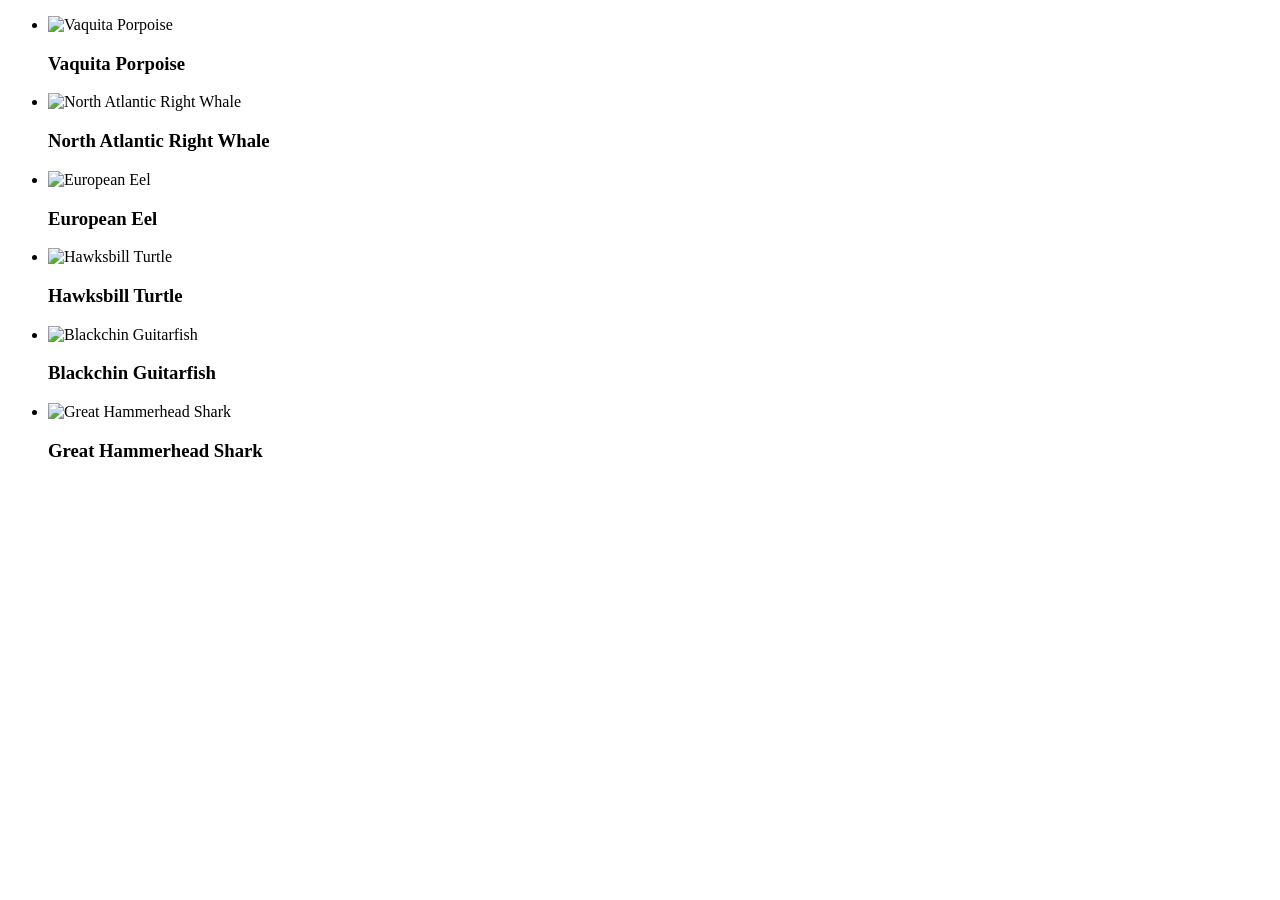
==== aquatic.html @ 481319e0 "fix(linking): link css and js files to every html file" ====
<!DOCTYPE html>
<html lang="en">
<head>
    <meta charset="UTF-8">
    <meta name="viewport" content="width=device-width, initial-scale=1.0">
    <title>Aquatic</title>
    <link rel="stylesheet" href="styles.css">
    <script src="script.js" defer></script>
</head>
<body>
    <div class="aquatic-animals">
        <ul>
            <li>
                <img src="https://static.vecteezy.com/system/resources/thumbnails/065/645/419/small/close-up-of-a-playful-marine-mammal-swimming-gracefully-underwater-in-a-serene-aquatic-environment-with-soft-lighting-photo.jpeg" alt="Vaquita Porpoise">
                <h3>Vaquita Porpoise</h3>
            </li>
            <li>
                <img src="https://images.pexels.com/photos/13438939/pexels-photo-13438939.jpeg" alt="North Atlantic Right Whale">
                <h3>North Atlantic Right Whale</h3>
            </li>
            <li>
                <img src="https://images.pexels.com/photos/4657041/pexels-photo-4657041.jpeg" alt="European Eel">
                <h3>European Eel</h3>
            </li>
            <li>
                <img src="https://images.pexels.com/photos/9320501/pexels-photo-9320501.jpeg" alt="Hawksbill Turtle">
                <h3>Hawksbill Turtle</h3>
            </li>
            <li>
                <img src="https://images.pexels.com/photos/12999375/pexels-photo-12999375.jpeg" alt="Blackchin Guitarfish">
                <h3>Blackchin Guitarfish</h3>
            </li>
            <li>
                <img src="https://images.pexels.com/photos/4781942/pexels-photo-4781942.jpeg" alt="Great Hammerhead Shark">
                <h3>Great Hammerhead Shark</h3>
            </li>
        </ul>
    </div>
</body>
</html>
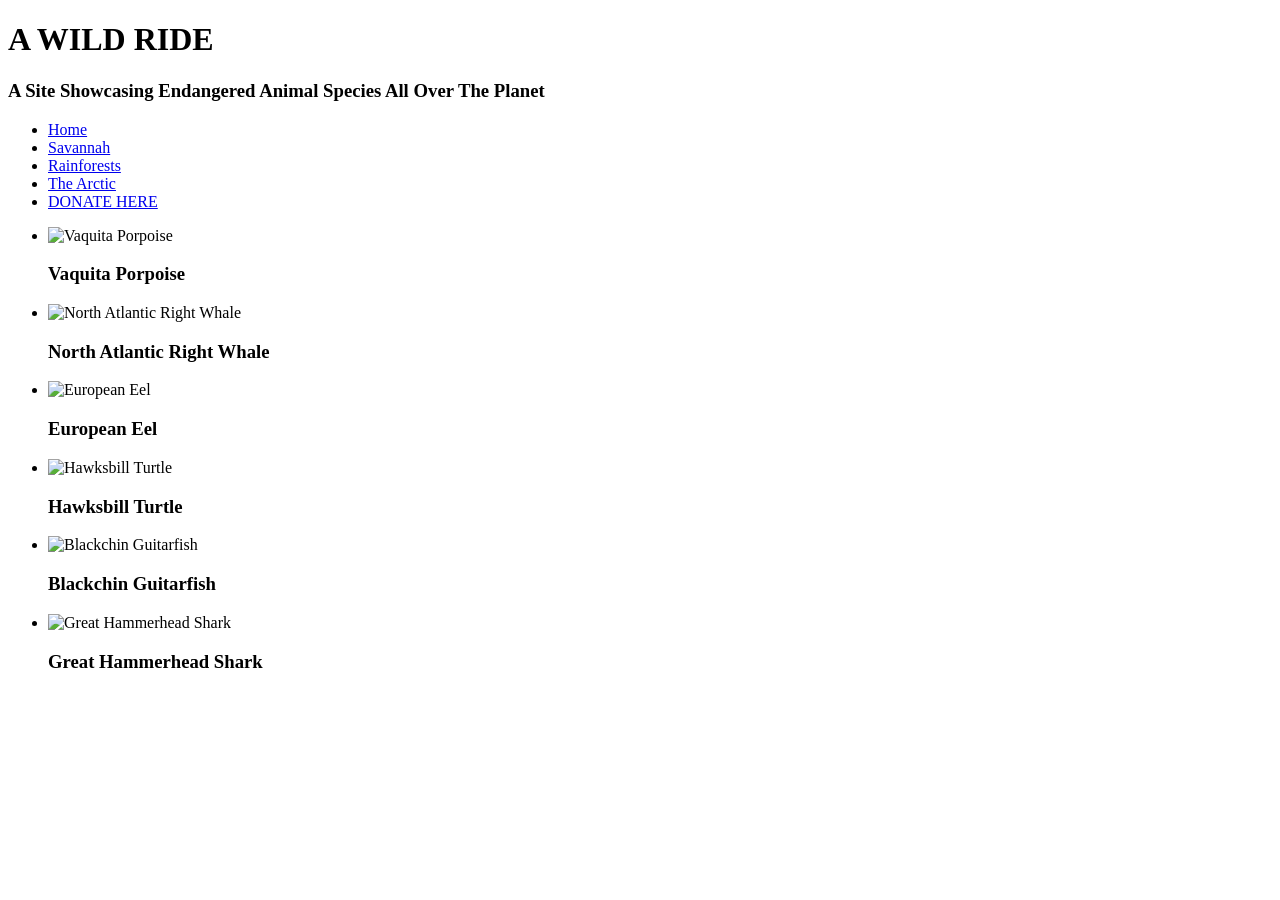
==== commit df815722: "feat(links): add navbar links to every HTML page" ====
--- a/aquatic.html
+++ b/aquatic.html
@@ -8,6 +8,21 @@
     <script src="script.js" defer></script>
 </head>
 <body>
+    <header>
+        <h1>A WILD RIDE</h1>
+        <h3>A Site Showcasing Endangered Animal Species All Over The Planet</h3>
+
+        <div class="links">
+            <ul>
+                <li><a href="index.html">Home</a></li>
+                <li><a href="savannah.html">Savannah</a></li>
+                <li><a href="rainforests.html">Rainforests</a></li>
+                <li><a href="arctic.html">The Arctic</a></li>
+                <li><a href="donations.html">DONATE HERE</a></li>
+            </ul>
+
+        </div>
+    </header>
     <div class="aquatic-animals">
         <ul>
             <li>
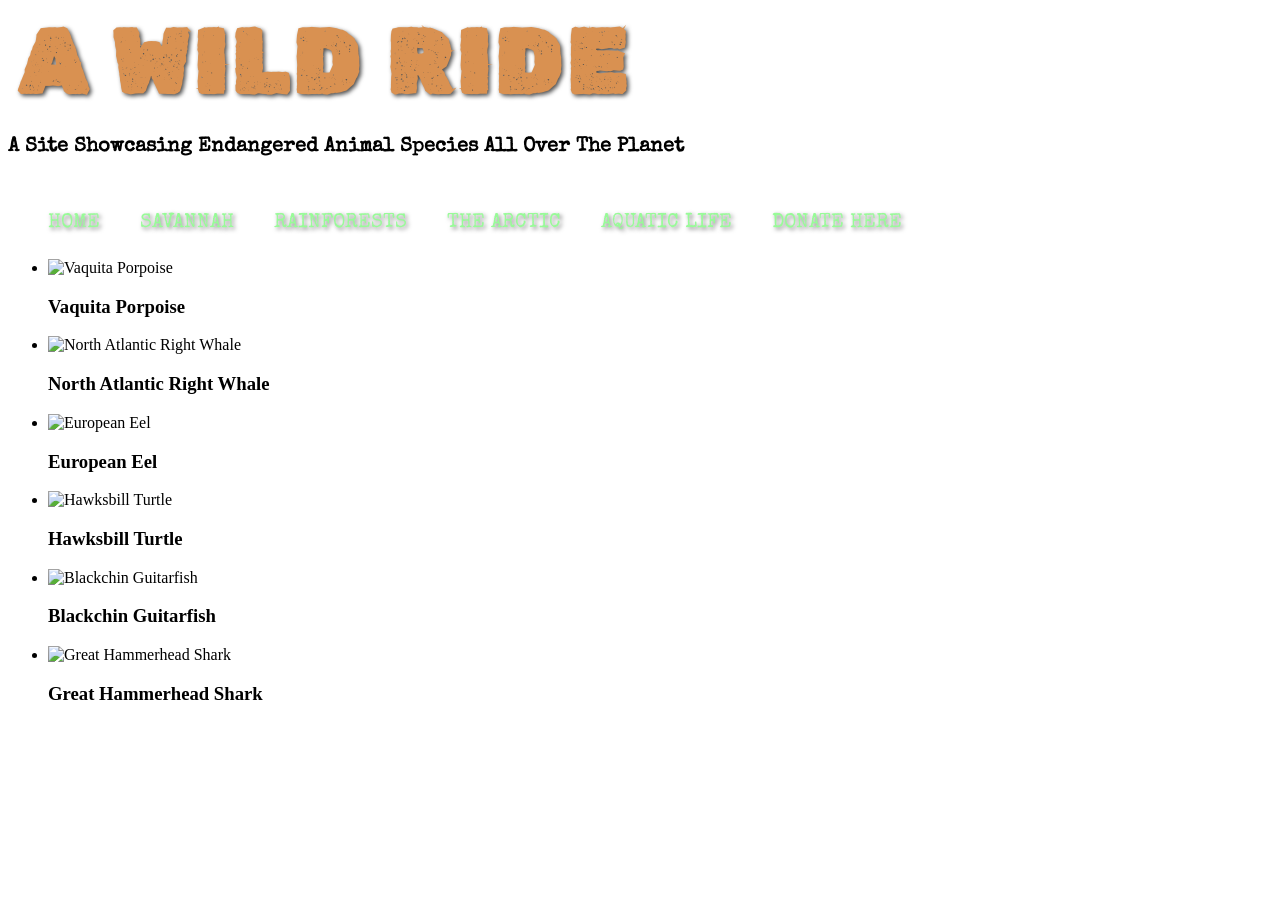
==== commit 14984075: "feat(current-page): add current page link to navbar" ====
--- a/aquatic.html
+++ b/aquatic.html
@@ -18,6 +18,7 @@
                 <li><a href="savannah.html">Savannah</a></li>
                 <li><a href="rainforests.html">Rainforests</a></li>
                 <li><a href="arctic.html">The Arctic</a></li>
+                <li><a href="#" class="current-page">Aquatic Life</a></li>
                 <li><a href="donations.html">DONATE HERE</a></li>
             </ul>
 
--- a/styles.css
+++ b/styles.css
@@ -0,0 +1,103 @@
+/* GLOBAL */
+
+@font-face {
+    font-family: "Rubik";
+    src: url(fonts/RubikDirt-Regular.ttf);
+}
+
+@font-face {
+    font-family: "SpecialElite";
+    src: url(fonts/SpecialElite-Regular.ttf);
+}
+
+.links {
+    padding-top: 10px;
+}
+
+.links ul{
+    display: flex;
+    gap: 40px;
+    list-style: none;
+}
+
+.links ul a {
+    text-decoration: none;
+    /* color: seagreen; */
+    color: #98fb98;
+    text-transform: uppercase;
+    font-size: 20px;
+    transition: all 0.5s ease-in-out;
+    font-family: "SpecialElite";
+    text-shadow: 2px 2px 4px rgba(0, 0, 0, 0.5);
+    line-height: 40px;
+}
+
+.links ul a:hover{
+    color: skyblue;
+    font-size: 30px;
+}
+
+header h1 {
+    font-size: 90px;
+    letter-spacing: 5px;
+    font-family: "Rubik";
+    color: #D99151;
+    margin: 10px;
+    text-shadow: 2px 2px 4px rgba(0, 0, 0, 0.7);
+}
+
+header h3 {
+    font-size: 20px;
+    font-family: "SpecialElite";
+    /* color: skyblue; */
+}
+
+
+/* INDEX */
+
+
+#index-body{
+    background-color: darkolivegreen;
+    /* background-image: url(images/a-wild-ride-bg.jpeg); */
+    background-image: url(https://images.pexels.com/photos/31000819/pexels-photo-31000819.jpeg);
+    /* background-position: center; */
+    background-repeat: no-repeat;
+    background-size: cover;
+    display: flex;
+    text-align: center;
+    justify-content: center;
+    margin: 0;
+}
+
+
+/* Savannah */
+
+#savannah-body{
+    background-color: darkolivegreen;
+    /* background-image: url(images/a-wild-ride-bg.jpeg); */
+    background-image: url(https://images.pexels.com/photos/31000819/pexels-photo-31000819.jpeg);
+    /* background-position: center; */
+    background-repeat: no-repeat;
+    background-size: cover;
+}
+
+#savannah-body header{
+    text-align: center;
+    justify-content: center;
+    margin: 0;
+}
+
+#savannah-body .links{
+    display: flex;
+    justify-content: center;
+    text-align: center;
+}
+
+.savannah-animals ul {
+    display: flex;
+    justify-content: center;
+}
+
+.savannah-animals ul li img{
+    width: 100px;
+}
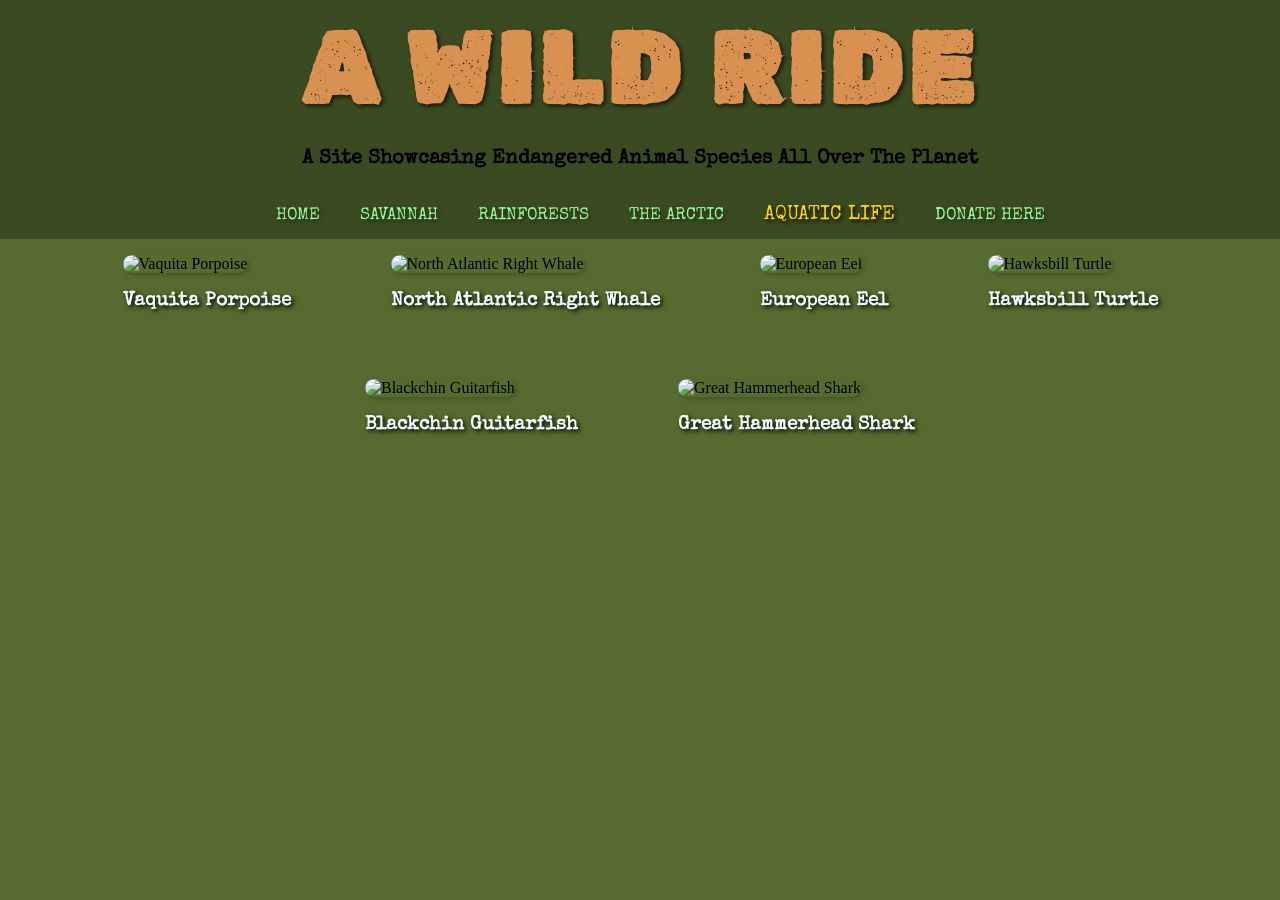
==== commit 95e89f27: "style(aquatic): style aquatic page" ====
--- a/aquatic.html
+++ b/aquatic.html
@@ -7,7 +7,7 @@
     <link rel="stylesheet" href="styles.css">
     <script src="script.js" defer></script>
 </head>
-<body>
+<body id="aquatic-body">
     <header>
         <h1>A WILD RIDE</h1>
         <h3>A Site Showcasing Endangered Animal Species All Over The Planet</h3>
--- a/styles.css
+++ b/styles.css
@@ -10,8 +10,13 @@
     src: url(fonts/SpecialElite-Regular.ttf);
 }
 
+body{
+    margin: 0;
+}
+
 .links {
-    padding-top: 10px;
+    padding-top: 0px;
+    padding-bottom: 0px;
 }
 
 .links ul{
@@ -25,25 +30,37 @@
     /* color: seagreen; */
     color: #98fb98;
     text-transform: uppercase;
-    font-size: 20px;
+    font-size: 17px;
     transition: all 0.5s ease-in-out;
     font-family: "SpecialElite";
     text-shadow: 2px 2px 4px rgba(0, 0, 0, 0.5);
-    line-height: 40px;
+    line-height: 10px;
 }
 
 .links ul a:hover{
     color: skyblue;
-    font-size: 30px;
+    font-size: 20px;
+}
+
+.links ul li .current-page{
+    color: gold;
+    text-shadow: 2px 2px 4px rgba(0, 0, 0, 1);
+    font-size: 20px;
+}
+
+header{
+    background-color: rgba(0, 0, 0, 0.3);
 }
 
 header h1 {
-    font-size: 90px;
+    font-size: 100px;
     letter-spacing: 5px;
     font-family: "Rubik";
     color: #D99151;
-    margin: 10px;
+    margin: 0px;
+    padding-top: 10px;
     text-shadow: 2px 2px 4px rgba(0, 0, 0, 0.7);
+    margin-bottom: 0px;
 }
 
 header h3 {
@@ -63,22 +80,44 @@
     /* background-position: center; */
     background-repeat: no-repeat;
     background-size: cover;
-    display: flex;
-    text-align: center;
-    justify-content: center;
-    margin: 0;
-}
-
+    text-align: center;
+    justify-content: center;
+    margin: 0;
+}
+
+#index-body .links{
+    display: flex;
+    justify-content: center;
+    text-align: center;
+}
+
+.quote-section{
+    margin-top: 150px;
+}
+
+.quote-text{
+    font-size: 35px;
+    font-family: "SpecialElite";
+    text-shadow: 2px 2px 4px rgba(0, 0, 0, 0.7);
+}
+
+.quote-author{
+    font-size: 20px;
+    font-style: italic;
+    font-family: "SpecialElite";
+    text-shadow: 2px 2px 4px rgba(0, 0, 0, 0.7);
+}
 
 /* Savannah */
 
 #savannah-body{
     background-color: darkolivegreen;
     /* background-image: url(images/a-wild-ride-bg.jpeg); */
-    background-image: url(https://images.pexels.com/photos/31000819/pexels-photo-31000819.jpeg);
-    /* background-position: center; */
-    background-repeat: no-repeat;
-    background-size: cover;
+    background-image: url(https://images.pexels.com/photos/127909/pexels-photo-127909.jpeg);
+    /* background-position: center; */
+    background-repeat: no-repeat;
+    background-size: cover;
+    background-attachment: fixed;
 }
 
 #savannah-body header{
@@ -96,8 +135,229 @@
 .savannah-animals ul {
     display: flex;
     justify-content: center;
+    list-style: none;
+    gap: 50px 100px;
+    flex-wrap: wrap;
+    padding: 0;
+}
+
+.savannah-animals ul a{
+    text-decoration: none;
+}
+
+.savannah-animals ul h3{
+    text-align: center;
+    font-family: "SpecialElite";
+    color:azure;
+    text-shadow: 2px 2px 4px rgba(0, 0, 0, 1);
+}
+
+.savannah-animals ul li:hover h3 {
+    color: gold;
+    transition: all ease-in-out 0.5s;
 }
 
 .savannah-animals ul li img{
-    width: 100px;
-}+    height: 200px;
+    transition: all ease-in-out 0.7s;
+    border-radius: 30px;
+    box-shadow: 2px 2px 4px rgba(0, 0, 0, 0.2);
+}
+
+.savannah-animals ul li img:hover{
+    height: 225px;
+    border-radius: 10px;
+    box-shadow: 2px 2px 4px rgba(0, 0, 0, 1);
+}
+
+
+/* Rainforests */
+
+#rainforests-body{
+    background-color: darkolivegreen;
+    /* background-image: url(images/a-wild-ride-bg.jpeg); */
+    background-image: url(https://images.pexels.com/photos/5068057/pexels-photo-5068057.jpeg);
+    /* background-position: center; */
+    background-repeat: no-repeat;
+    background-size: cover;
+    background-attachment: fixed;
+}
+
+#rainforests-body header{
+    text-align: center;
+    justify-content: center;
+    margin: 0;
+}
+
+#rainforests-body .links{
+    display: flex;
+    justify-content: center;
+    text-align: center;
+}
+
+.rainforest-animals ul {
+    display: flex;
+    justify-content: center;
+    list-style: none;
+    gap: 50px 100px;
+    flex-wrap: wrap;
+    padding: 0;
+}
+
+.rainforest-animals ul a{
+    text-decoration: none;
+}
+
+.rainforest-animals ul h3{
+    text-align: center;
+    font-family: "SpecialElite";
+    color:azure;
+    text-shadow: 2px 2px 4px rgba(0, 0, 0, 1);
+}
+
+.rainforest-animals ul li:hover h3 {
+    color: greenyellow;
+    transition: all ease-in-out 0.5s;
+}
+
+.rainforest-animals ul li img{
+    height: 200px;
+    transition: all ease-in-out 0.7s;
+    border-radius: 30px;
+    box-shadow: 2px 2px 4px rgba(0, 0, 0, 0.2);
+}
+
+.rainforest-animals ul li img:hover{
+    height: 225px;
+    border-radius: 10px;
+    box-shadow: 2px 2px 4px rgba(0, 0, 0, 1);
+}
+
+
+/* The Arctic */
+
+
+#arctic-body{
+    background-color: darkolivegreen;
+    /* background-image: url(images/a-wild-ride-bg.jpeg); */
+    background-image: url(https://images.pexels.com/photos/29612758/pexels-photo-29612758.jpeg);
+    /* background-position: center; */
+    background-repeat: no-repeat;
+    background-size: cover;
+    background-attachment: fixed;
+}
+
+#arctic-body header{
+    text-align: center;
+    justify-content: center;
+    margin: 0;
+}
+
+#arctic-body .links{
+    display: flex;
+    justify-content: center;
+    text-align: center;
+}
+
+.arctic-animals ul {
+    display: flex;
+    justify-content: center;
+    list-style: none;
+    gap: 50px 100px;
+    flex-wrap: wrap;
+    padding: 0;
+}
+
+.arctic-animals ul a{
+    text-decoration: none;
+}
+
+.arctic-animals ul h3{
+    text-align: center;
+    font-family: "SpecialElite";
+    color:azure;
+    text-shadow: 2px 2px 4px rgba(0, 0, 0, 1);
+}
+
+.arctic-animals ul li:hover h3 {
+    color:cyan;
+    transition: all ease-in-out 0.5s;
+}
+
+.arctic-animals ul li img{
+    height: 200px;
+    transition: all ease-in-out 0.7s;
+    border-radius: 30px;
+    box-shadow: 2px 2px 4px rgba(0, 0, 0, 0.2);
+}
+
+.arctic-animals ul li img:hover{
+    height: 225px;
+    border-radius: 10px;
+    box-shadow: 2px 2px 4px rgba(0, 0, 0, 1);
+}
+
+
+/* Aquatic */
+
+
+
+#aquatic-body{
+    background-color: darkolivegreen;
+    /* background-image: url(images/a-wild-ride-bg.jpeg); */
+    background-image: url(https://images.pexels.com/photos/29612758/pexels-photo-29612758.jpeg);
+    /* background-position: center; */
+    background-repeat: no-repeat;
+    background-size: cover;
+    background-attachment: fixed;
+}
+
+#aquatic-body header{
+    text-align: center;
+    justify-content: center;
+    margin: 0;
+}
+
+#aquatic-body .links{
+    display: flex;
+    justify-content: center;
+    text-align: center;
+}
+
+.aquatic-animals ul {
+    display: flex;
+    justify-content: center;
+    list-style: none;
+    gap: 50px 100px;
+    flex-wrap: wrap;
+    padding: 0;
+}
+
+.aquatic-animals ul a{
+    text-decoration: none;
+}
+
+.aquatic-animals ul h3{
+    text-align: center;
+    font-family: "SpecialElite";
+    color:azure;
+    text-shadow: 2px 2px 4px rgba(0, 0, 0, 1);
+}
+
+.aquatic-animals ul li:hover h3 {
+    color:cyan;
+    transition: all ease-in-out 0.5s;
+}
+
+.aquatic-animals ul li img{
+    height: 200px;
+    transition: all ease-in-out 0.7s;
+    border-radius: 30px;
+    box-shadow: 2px 2px 4px rgba(0, 0, 0, 0.2);
+}
+
+.aquatic-animals ul li img:hover{
+    height: 225px;
+    border-radius: 10px;
+    box-shadow: 2px 2px 4px rgba(0, 0, 0, 1);
+}
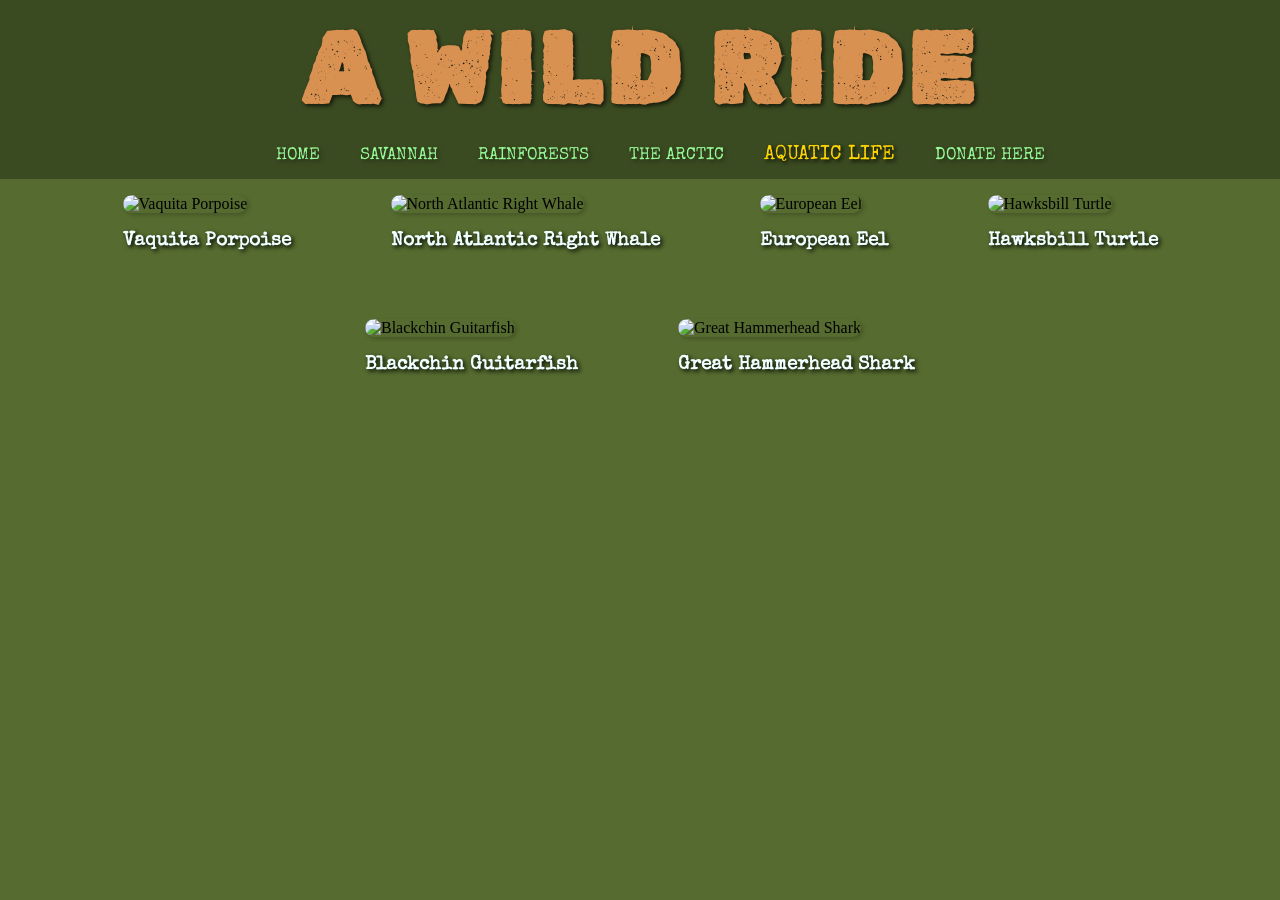
==== commit c8c43c2e: "style(aquatic): replace background and change image text hover color" ====
--- a/aquatic.html
+++ b/aquatic.html
@@ -10,7 +10,7 @@
 <body id="aquatic-body">
     <header>
         <h1>A WILD RIDE</h1>
-        <h3>A Site Showcasing Endangered Animal Species All Over The Planet</h3>
+        <!-- <h3>A Site Showcasing Endangered Animal Species All Over The Planet</h3> -->
 
         <div class="links">
             <ul>
--- a/styles.css
+++ b/styles.css
@@ -305,7 +305,7 @@
 #aquatic-body{
     background-color: darkolivegreen;
     /* background-image: url(images/a-wild-ride-bg.jpeg); */
-    background-image: url(https://images.pexels.com/photos/29612758/pexels-photo-29612758.jpeg);
+    background-image: url(https://images.pexels.com/photos/1350197/pexels-photo-1350197.jpeg);
     /* background-position: center; */
     background-repeat: no-repeat;
     background-size: cover;
@@ -345,7 +345,7 @@
 }
 
 .aquatic-animals ul li:hover h3 {
-    color:cyan;
+    color:#7FFFD4;
     transition: all ease-in-out 0.5s;
 }
 
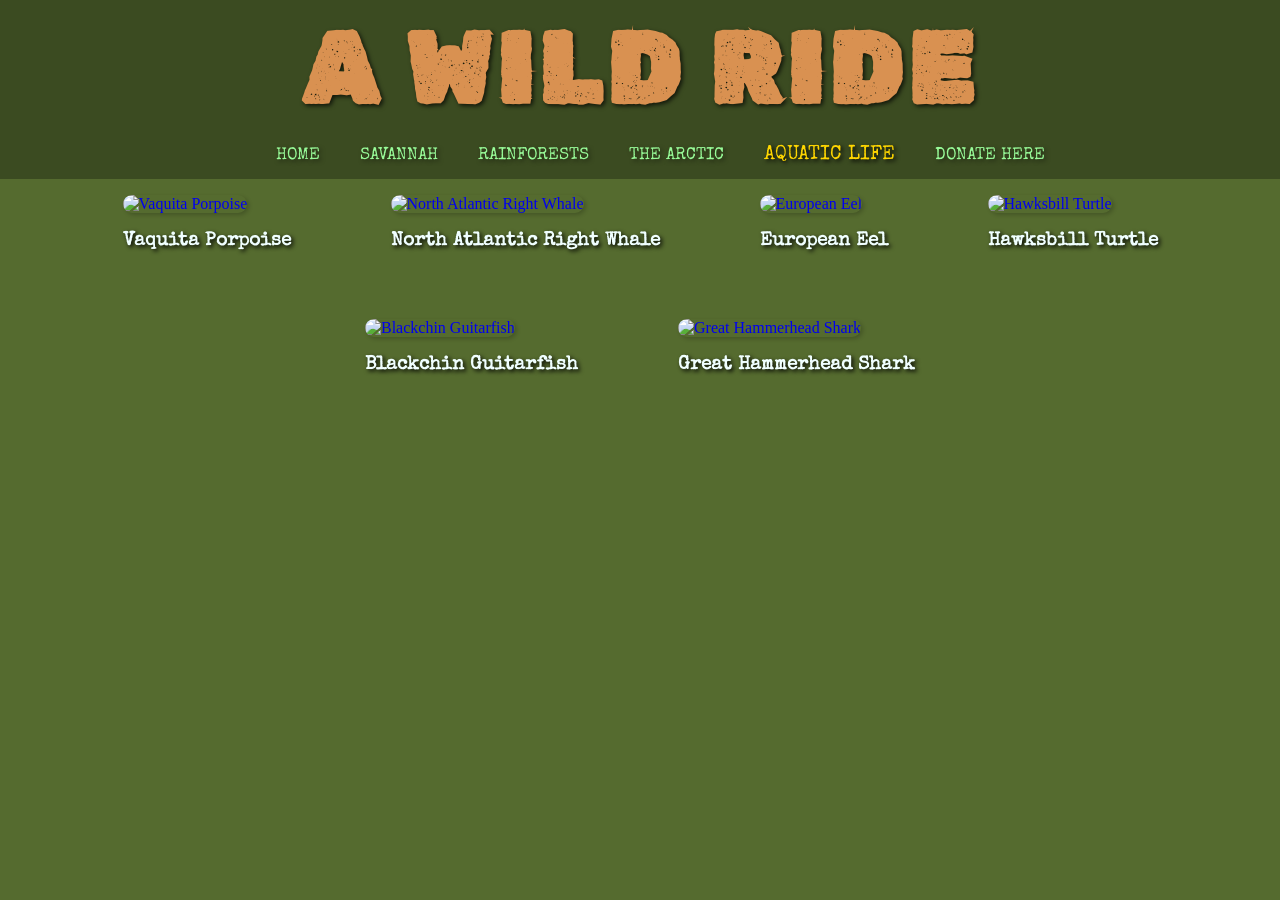
==== commit 664afd16: "feat(aquatic links): add links to aquatic li items" ====
--- a/aquatic.html
+++ b/aquatic.html
@@ -27,28 +27,40 @@
     <div class="aquatic-animals">
         <ul>
             <li>
-                <img src="https://static.vecteezy.com/system/resources/thumbnails/065/645/419/small/close-up-of-a-playful-marine-mammal-swimming-gracefully-underwater-in-a-serene-aquatic-environment-with-soft-lighting-photo.jpeg" alt="Vaquita Porpoise">
-                <h3>Vaquita Porpoise</h3>
+                <a href="https://www.worldwildlife.org/species/dolphin-and-porpoise/vaquita/">
+                    <img src="https://static.vecteezy.com/system/resources/thumbnails/065/645/419/small/close-up-of-a-playful-marine-mammal-swimming-gracefully-underwater-in-a-serene-aquatic-environment-with-soft-lighting-photo.jpeg" alt="Vaquita Porpoise">
+                    <h3>Vaquita Porpoise</h3>
+                </a>
             </li>
             <li>
-                <img src="https://images.pexels.com/photos/13438939/pexels-photo-13438939.jpeg" alt="North Atlantic Right Whale">
-                <h3>North Atlantic Right Whale</h3>
+                <a href="https://www.worldwildlife.org/species/whale/north-atlantic-right-whale/">
+                    <img src="https://images.pexels.com/photos/14019367/pexels-photo-14019367.jpeg" alt="North Atlantic Right Whale">
+                    <h3>North Atlantic Right Whale</h3>
+                </a>
             </li>
             <li>
-                <img src="https://images.pexels.com/photos/4657041/pexels-photo-4657041.jpeg" alt="European Eel">
-                <h3>European Eel</h3>
+                <a href="https://wwf.panda.org/es/?318710/Uncertain-future-for-the-European-eel">
+                    <img src="https://images.pexels.com/photos/4657041/pexels-photo-4657041.jpeg" alt="European Eel">
+                    <h3>European Eel</h3>
+                </a>
             </li>
             <li>
-                <img src="https://images.pexels.com/photos/9320501/pexels-photo-9320501.jpeg" alt="Hawksbill Turtle">
-                <h3>Hawksbill Turtle</h3>
+                <a href="https://www.worldwildlife.org/species/sea-turtle/hawksbill-turtle/">
+                    <img src="https://images.pexels.com/photos/9320501/pexels-photo-9320501.jpeg" alt="Hawksbill Turtle">
+                    <h3>Hawksbill Turtle</h3>
+                </a>
             </li>
             <li>
-                <img src="https://images.pexels.com/photos/12999375/pexels-photo-12999375.jpeg" alt="Blackchin Guitarfish">
-                <h3>Blackchin Guitarfish</h3>
+                <a href="https://www.fisheries.noaa.gov/species/blackchin-guitarfish">
+                    <img src="https://images.pexels.com/photos/12999375/pexels-photo-12999375.jpeg" alt="Blackchin Guitarfish">
+                    <h3>Blackchin Guitarfish</h3>
+                </a>
             </li>
             <li>
-                <img src="https://images.pexels.com/photos/4781942/pexels-photo-4781942.jpeg" alt="Great Hammerhead Shark">
-                <h3>Great Hammerhead Shark</h3>
+                <a href="https://wwflac.awsassets.panda.org/downloads/factsheet___tiburon__ingles_.pdf">
+                    <img src="https://images.pexels.com/photos/4781942/pexels-photo-4781942.jpeg" alt="Great Hammerhead Shark">
+                    <h3>Great Hammerhead Shark</h3>
+                </a>
             </li>
         </ul>
     </div>
--- a/styles.css
+++ b/styles.css
@@ -69,6 +69,9 @@
     /* color: skyblue; */
 }
 
+.hidden{
+    display: none;
+}
 
 /* INDEX */
 
@@ -93,6 +96,12 @@
 
 .quote-section{
     margin-top: 150px;
+    opacity: 1;
+    transition: opacity 0.5s ease-in-out;
+}
+
+.fade-out{
+    opacity: 0;
 }
 
 .quote-text{
@@ -361,3 +370,76 @@
     border-radius: 10px;
     box-shadow: 2px 2px 4px rgba(0, 0, 0, 1);
 }
+
+
+/* Donations */
+
+#donations-body{
+    background-color: darkolivegreen;
+    /* background-image: url(images/a-wild-ride-bg.jpeg); */
+    /* background-image: url(https://images.pexels.com/photos/1350197/pexels-photo-1350197.jpeg); */
+    /* background-position: center; */
+    background-repeat: no-repeat;
+    background-size: cover;
+    background-attachment: fixed;
+}
+
+#donations-body header{
+    text-align: center;
+    justify-content: center;
+    margin: 0;
+}
+
+#donations-body .links{
+    display: flex;
+    justify-content: center;
+    text-align: center;
+}
+
+.donation-form{
+    text-align: center;
+    padding: 40px;
+    line-height: 25px;
+}
+
+.donation-form label{
+    font-family: "SpecialElite";
+    font-size: 20px;
+}
+
+.donation-form input{
+    text-align: center;
+    margin-bottom: 20px;
+}
+
+.donation-form input[type="checkbox"]{
+    accent-color: #D99151;
+}
+
+.donation-form #submit-button{
+    border-radius: 10px;
+    height: 30px;
+    background-color: #98fb98;
+    color: #D99151;
+    transition: all 0.5s ease-in-out;
+    text-transform: uppercase;
+}
+
+.donation-form #submit-button:hover{
+    background-color: #D99151;
+    color: #98fb98;
+}
+
+.donation-form .biomes label{
+    font-size: 17px;
+}
+
+.thanks-message{
+    text-align: center;
+    padding-top: 70px;
+    font-family: "SpecialElite";
+    line-height: 70px;
+    text-transform: uppercase;
+    font-weight: 900;
+    font-size: 29px;
+}
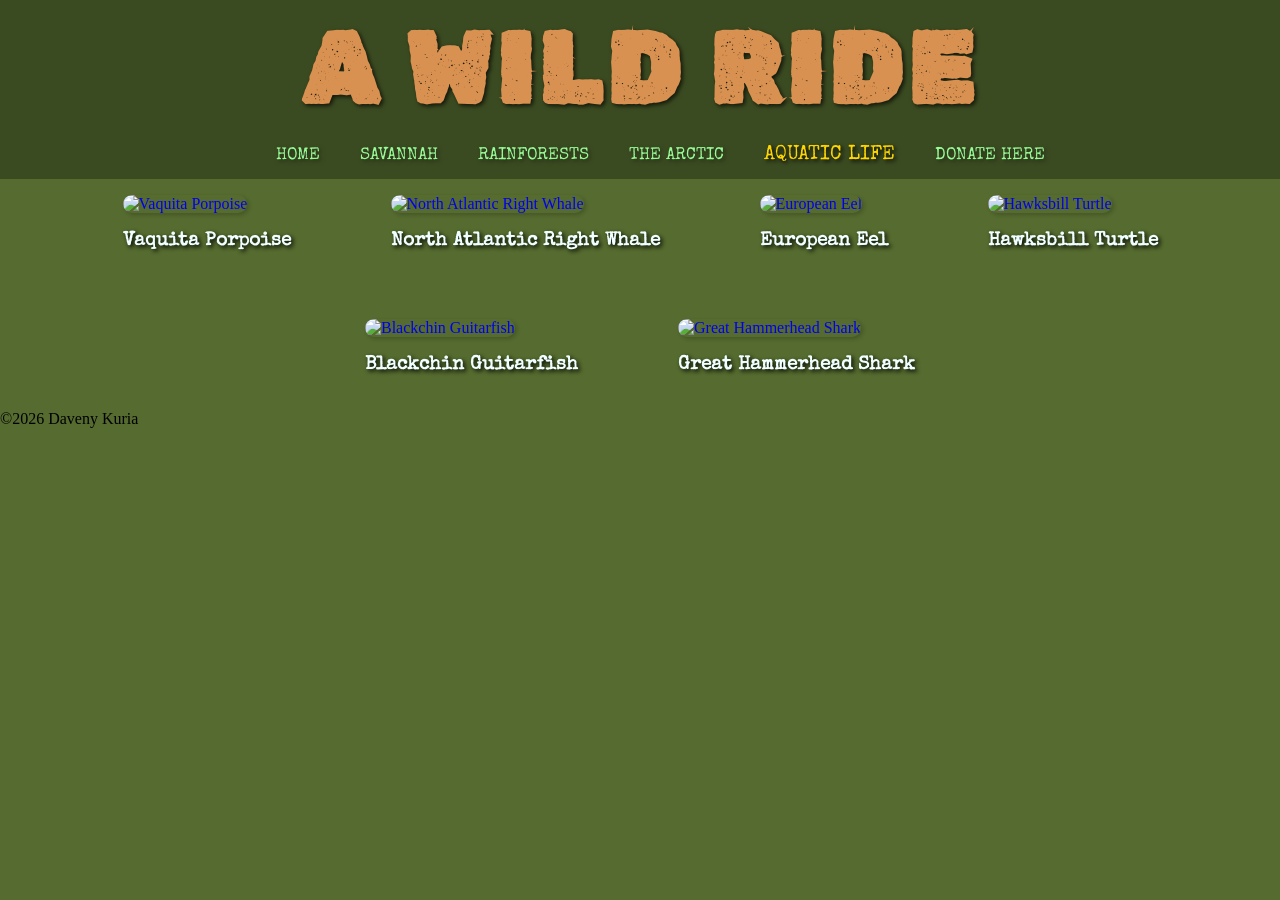
==== commit 9f03a8e8: "feat(footer); add footer to all pages" ====
--- a/aquatic.html
+++ b/aquatic.html
@@ -64,5 +64,9 @@
             </li>
         </ul>
     </div>
+
+    <footer>
+        <p>©2026 Daveny Kuria</p>
+    </footer>
 </body>
 </html>
